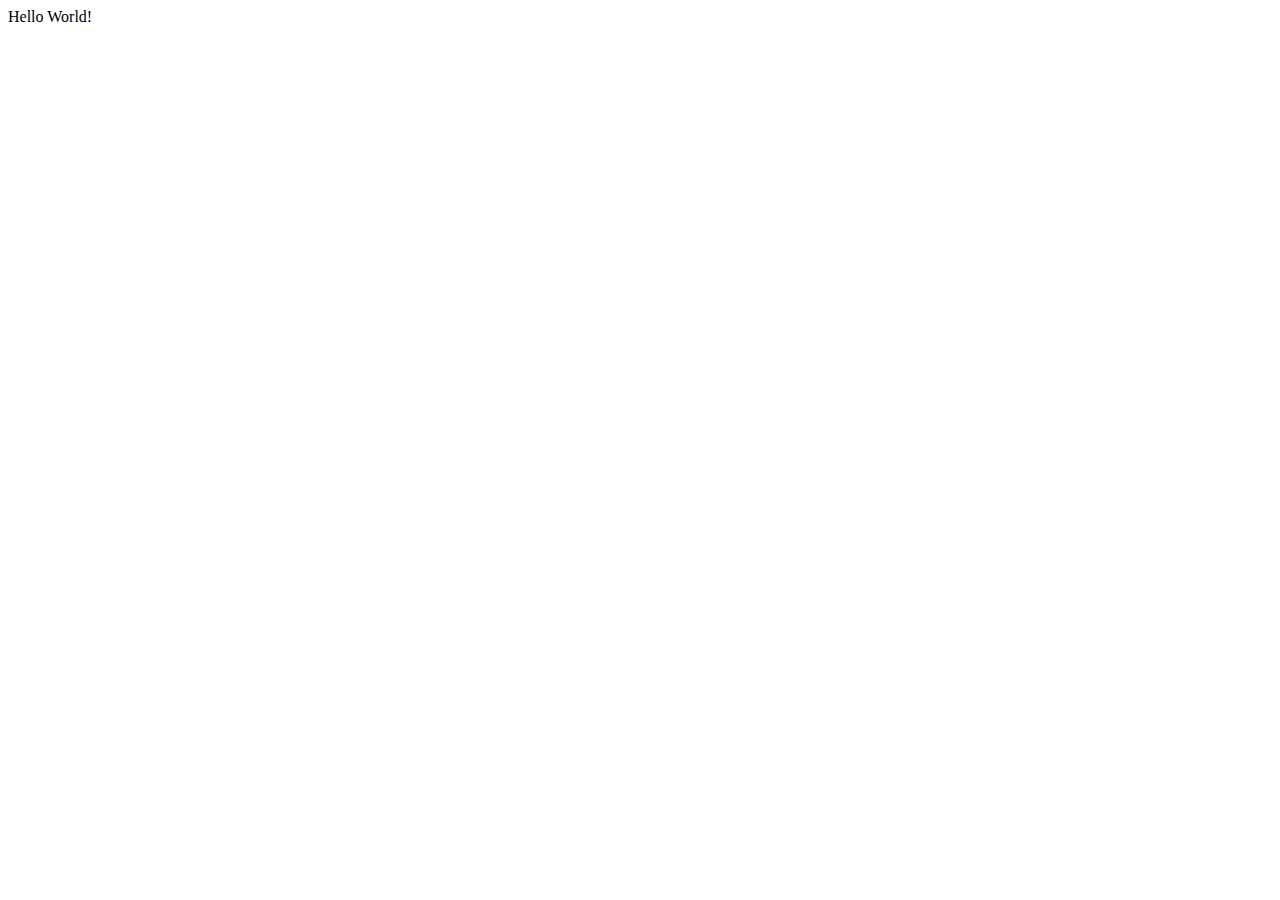
==== index.html @ 40a144fe "Copied demo files" ====
<!DOCTYPE html>
<html>
<head>
	<meta charset="utf-8">
	<meta name="viewport" content="width=device-width, initial-scale=1">
	<title>Sample File</title>
	<!-- <link rel="stylesheet" type="text/css" href="style.css"> -->
</head>
<body>
	Hello World!
</body>
</html>
---- style.css ----
body{
	/* this is the outermost element on your page*/
	background: yellow;
}
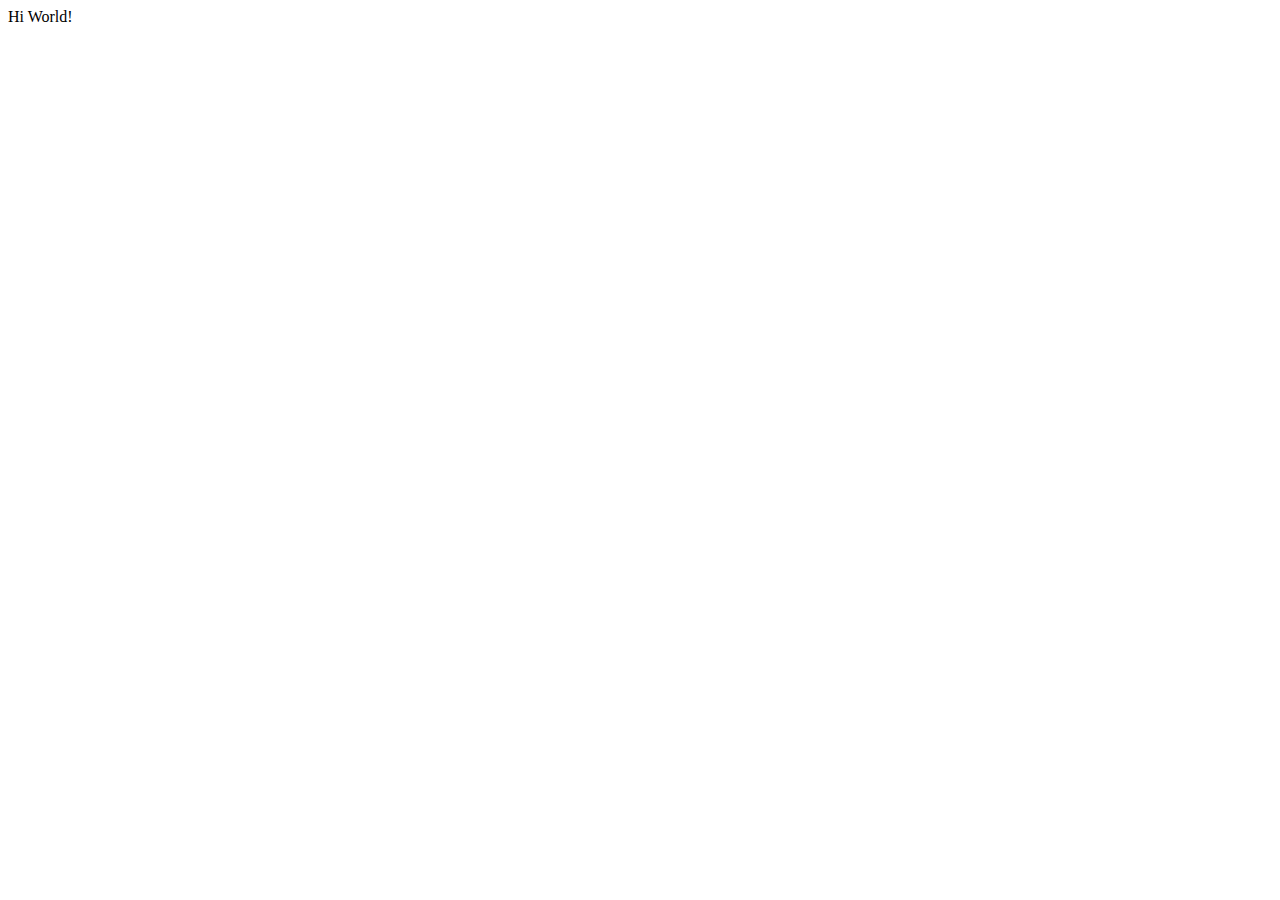
==== commit 494a6437: "change Hello to Hi" ====
--- a/index.html
+++ b/index.html
@@ -7,6 +7,6 @@
 	<!-- <link rel="stylesheet" type="text/css" href="style.css"> -->
 </head>
 <body>
-	Hello World!
+	Hi World! 
 </body>
 </html>
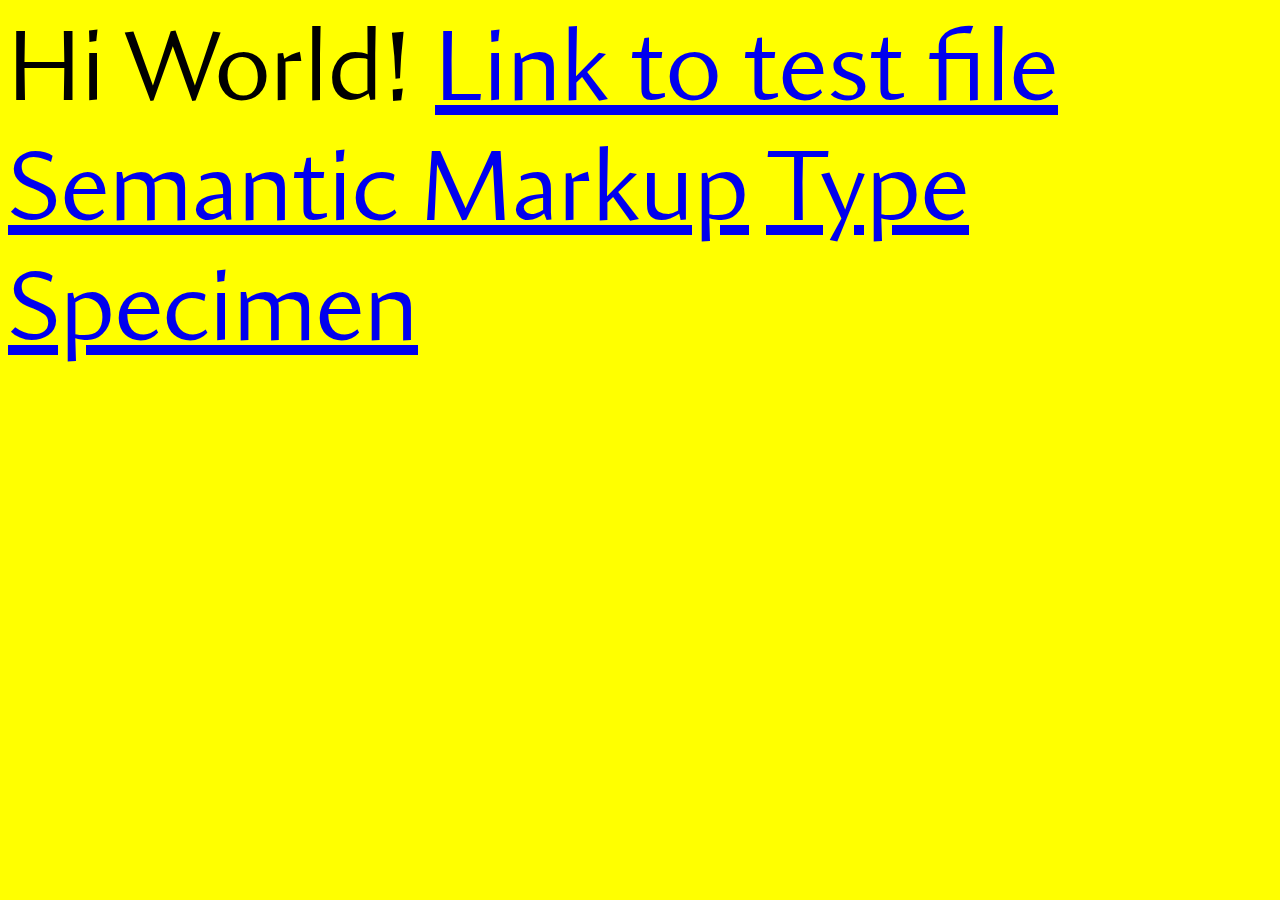
==== commit 10747587: "add type specimen site to index" ====
--- a/index.html
+++ b/index.html
@@ -4,9 +4,14 @@
 	<meta charset="utf-8">
 	<meta name="viewport" content="width=device-width, initial-scale=1">
 	<title>Sample File</title>
-	<!-- <link rel="stylesheet" type="text/css" href="style.css"> -->
+	<link rel="stylesheet" type="text/css" href="css/style.css">
 </head>
 <body>
 	Hi World! 
+
+	<a href="test/test.html">Link to test file</a>
+	<a href="semantic-markup/index.html">Semantic Markup</a>
+	<a href="typeface/index.html">Type Specimen</a>
+	
 </body>
 </html>
--- a/css/style.css
+++ b/css/style.css
@@ -0,0 +1,15 @@
+@font-face{
+	font-family: 'Amira';
+	src: url('Amira-Regular.woff2') format('woff2');
+	font-weight: 400;
+}
+
+
+body{
+	/* this is the outermost element on your page*/
+	background: yellow;
+	font-family: 'Amira';
+	font-size: 100px;
+}
+
+
